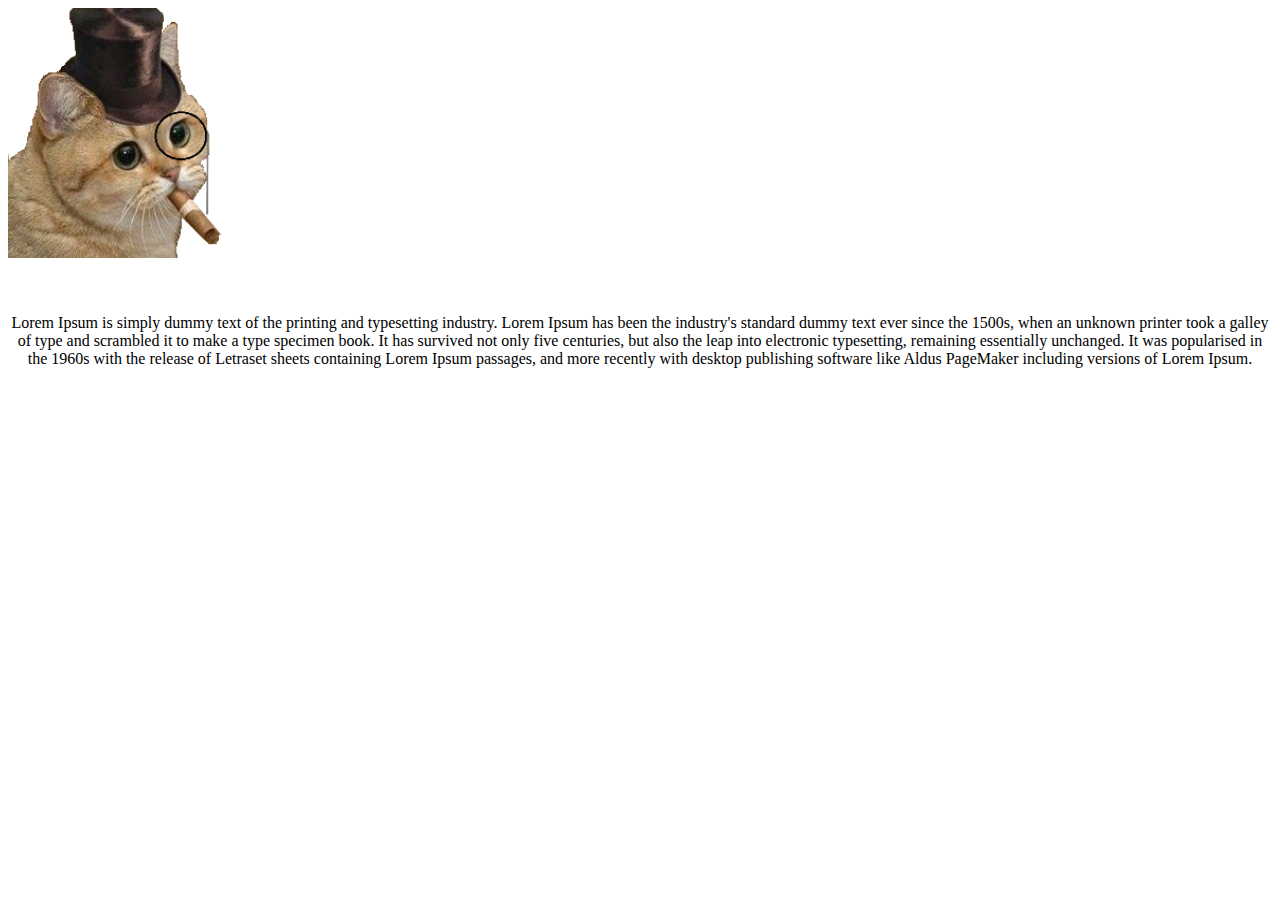
==== WowSuchProject/WebContent/cate-desc.html @ 39f622dd "Eli sisältö muutettu kaikista niin, että navi linkit toimivat sivulta toiselle ilman kaatumista. Nyt" ====
<!DOCTYPE html5>
<html>
<head>
<meta charset="ISO-8859-1">
<title>HTML Harjoitus - Characters</title>
		<link rel="stylesheet" href="css/style.css">
</head>
<body>

<img src="img/cat2.png" height="250" width="250"> <!-- Jenna: tässä on laitettu kuva catesta ja määritelty sen koko -->
	
	<p style="text-align: center; padding-top: 40px">
	Lorem Ipsum is simply dummy text of the printing and typesetting industry. Lorem Ipsum has been the industry's standard dummy text ever since the 1500s, when an unknown printer took a galley of type and scrambled it to make a type specimen book. It has survived not only five centuries, but also the leap into electronic typesetting, remaining essentially unchanged. It was popularised in the 1960s with the release of Letraset sheets containing Lorem Ipsum passages, and more recently with desktop publishing software like Aldus PageMaker including versions of Lorem Ipsum.
	</p>

</body>
</html>
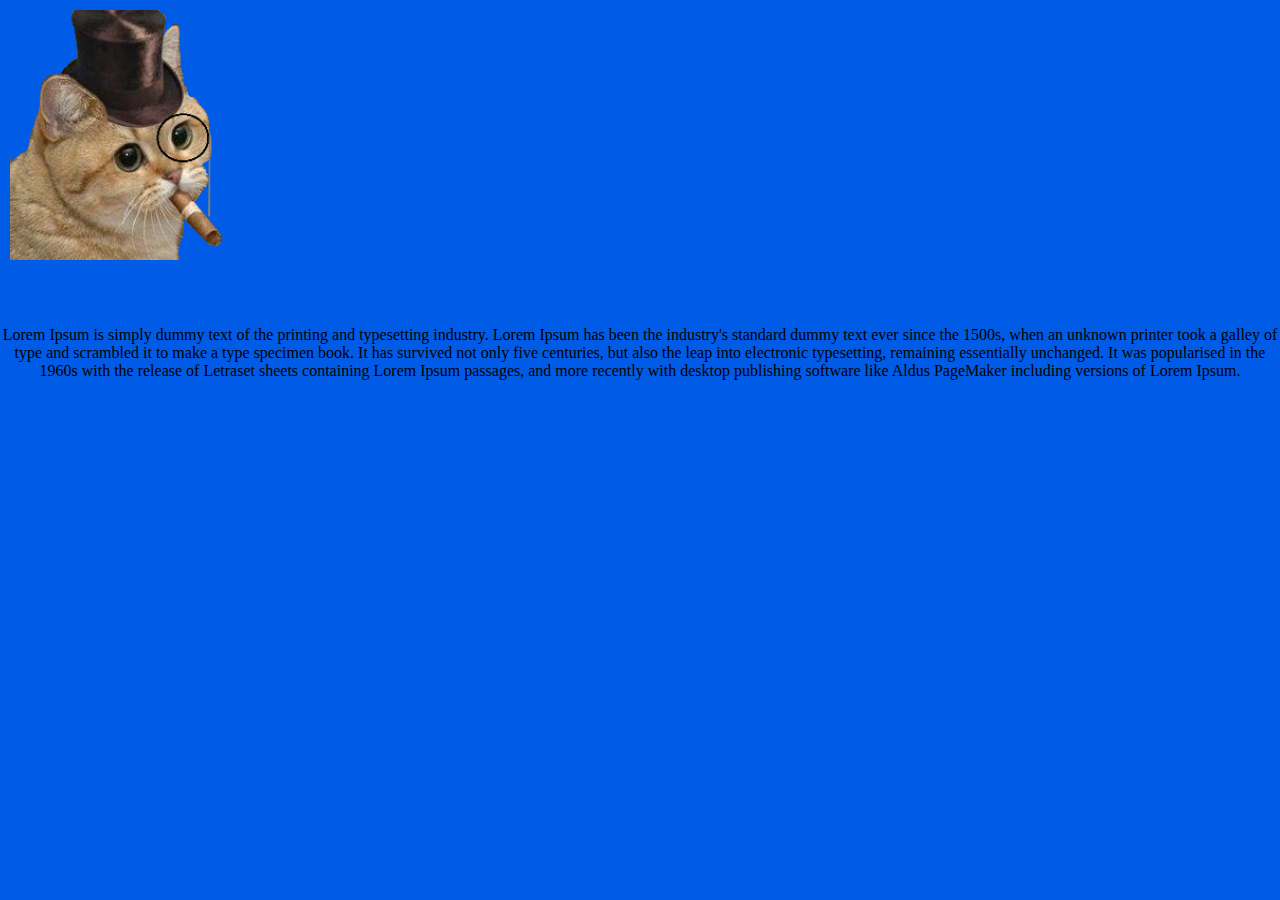
==== commit 100ab058: "Mun suuret muutokset jotka on kesken kaikessa" ====
--- a/WowSuchProject/WebContent/cate-desc.html
+++ b/WowSuchProject/WebContent/cate-desc.html
@@ -3,11 +3,11 @@
 <head>
 <meta charset="ISO-8859-1">
 <title>HTML Harjoitus - Characters</title>
-		<link rel="stylesheet" href="css/style.css">
+		<link rel="stylesheet" href="css/style-jenna.css">
 </head>
 <body>
 
-<img src="img/cat2.png" height="250" width="250"> <!-- Jenna: tässä on laitettu kuva catesta ja määritelty sen koko -->
+<img class="omatyyli" src="img/cat2.png" height="250" width="250"> <!-- Jenna: tässä on laitettu kuva catesta ja määritelty sen koko -->
 	
 	<p style="text-align: center; padding-top: 40px">
 	Lorem Ipsum is simply dummy text of the printing and typesetting industry. Lorem Ipsum has been the industry's standard dummy text ever since the 1500s, when an unknown printer took a galley of type and scrambled it to make a type specimen book. It has survived not only five centuries, but also the leap into electronic typesetting, remaining essentially unchanged. It was popularised in the 1960s with the release of Letraset sheets containing Lorem Ipsum passages, and more recently with desktop publishing software like Aldus PageMaker including versions of Lorem Ipsum.
--- a/WowSuchProject/WebContent/css/style-jenna.css
+++ b/WowSuchProject/WebContent/css/style-jenna.css
@@ -0,0 +1,112 @@
+/* merkki "*" tarkoittaa siis kaikkea mitä ei ole määritetty perus juureen eri parametreille */
+* {
+	 
+}
+
+body {
+	background-color: #005ce6; /* bodylle taustaväri*/ 
+	margin: 0; 
+	padding: 0; 
+}
+
+/* nav ul:le määritettiin class navi, joka tulee tässä siis .navi:na selkeyden vuoksi ja jotta saadaan keskitettyä navikaatio sujuvasti.
+eli jos halutaan kaikilla sivuilla navi toimimaan niin <ul class="navigaatio"> */
+.navigaatio{
+	list-style-type: none;
+    font-family: courier;
+   	font-size: xx-large;
+	background-color: #00BFFF;
+    list-style:none;
+    margin:0;
+    padding:0;
+    text-align:center;
+	overflow: hidden;
+}
+
+.navigaatio li{
+    display:inline;
+}
+
+.navigaatio a{
+    display:inline-block;
+	color: white;
+	padding: 14px 16px;
+    text-decoration: none;
+}
+
+/* Change the link color to #111 (black) on hover */
+.navigaatio a:hover {
+    background-color: #111;
+}
+/* Actiivinen navi, määritetään <a class="active" href="characters.html">CHARACTERS</a> */
+.active {
+	background-color: pink;
+}
+/*Jenna did section*/
+/* en muista mitä kaikkea tässä muutettiin mutta table margin: 0 auto; keskittää tablen sisällön keskelle sivua */
+div {
+	background-color: #005ce6; 
+	width: 100%;  /* pituus on aina 100% katsojan pixeleistä/näytöstä */
+	height: auto; /* määrittää automaattisesti section korkeuden */
+}
+
+img {
+	margin: 10px; /* kuvien bordereiden ulkopuolella oleva alue */ 
+	border: 3px solid black;
+}
+
+.omatyyli {
+	margin: 10px;
+	border: none;
+}
+
+table {
+	margin: 0 auto; /* tablen keskitys */
+	margin-top:14px; /* tablen päälle tuleva pehmustus jotta navi ei jää alle */
+}
+
+table td {
+	width:50%;	/* table jakautuu tasaisesti kahtia */
+}
+
+iframe {
+	
+}
+
+/* Tämän hetkinen ratkaisu iframen bordereiden poistoon, scrolli baariakaan ei näy ellei sitä tarvitse */
+iframe[seamless]{
+    background-color: transparent;
+    border: 0px none transparent;
+    padding: 0px;
+    overflow: hidden;
+}
+
+navigaatiocre {
+	list-style-type: none;
+    font-family: courier;
+   	font-size: xx-large;
+	background-color: #00BFFF;
+    list-style:none;
+    margin:0;
+    padding:0;
+    text-align:center;
+	overflow: hidden;
+}
+
+.fpkehykset {
+	margin: 10px; /* kuvien bordereiden ulkopuolella oleva alue */ 
+	border: 3px solid #000099;
+	border-radius: 25px;
+	
+}
+
+h1 {
+	font-family: Verdana;
+	color: black;
+	font-size: 50px;
+}
+
+.charkuvaustyylit {
+	font-family: courier;
+	color: white;
+}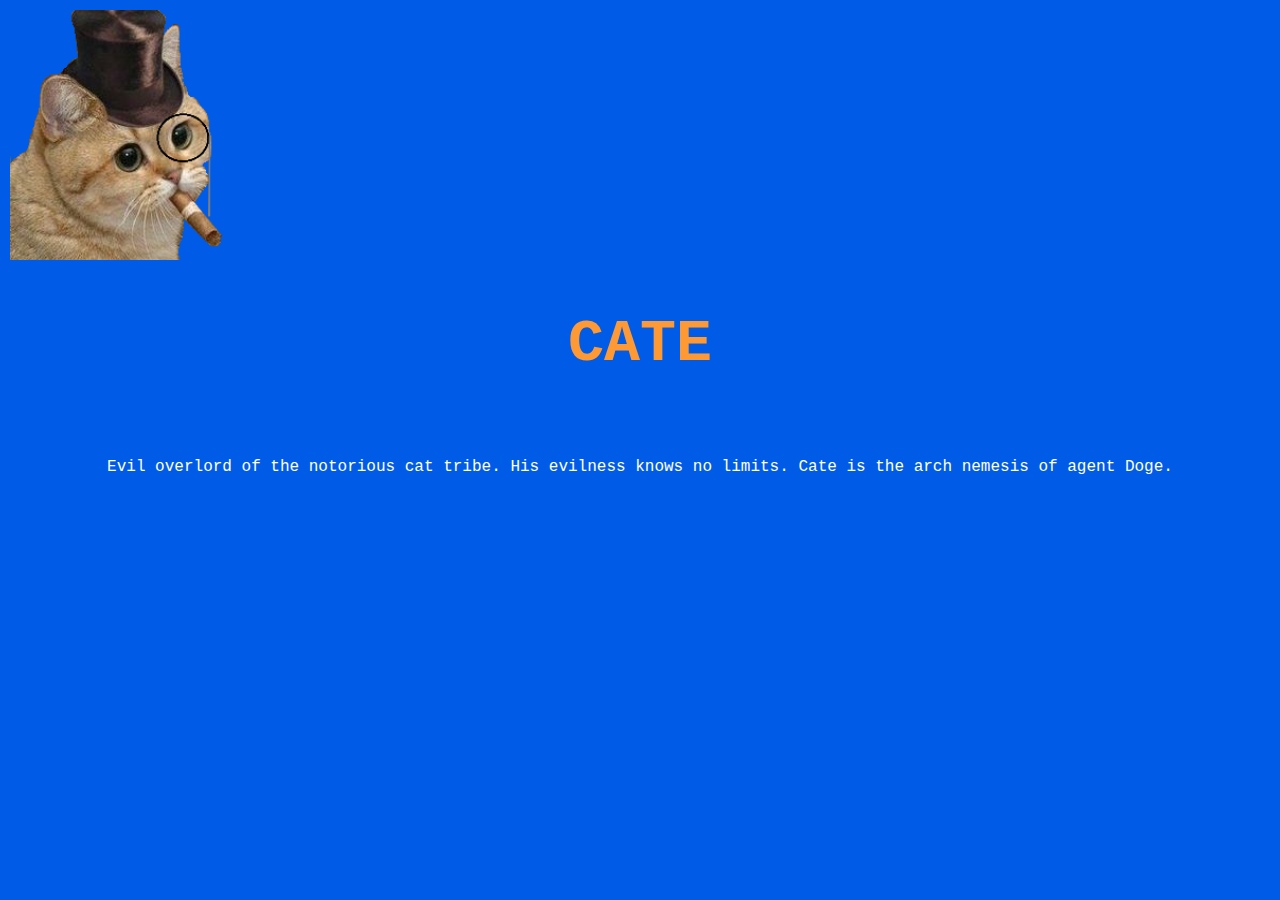
==== commit 000839d6: "Tässä suunilleen valmis kokonaisuus ilman storya" ====
--- a/WowSuchProject/WebContent/cate-desc.html
+++ b/WowSuchProject/WebContent/cate-desc.html
@@ -9,8 +9,9 @@
 
 <img class="omatyyli" src="img/cat2.png" height="250" width="250"> <!-- Jenna: tässä on laitettu kuva catesta ja määritelty sen koko -->
 	
-	<p style="text-align: center; padding-top: 40px">
-	Lorem Ipsum is simply dummy text of the printing and typesetting industry. Lorem Ipsum has been the industry's standard dummy text ever since the 1500s, when an unknown printer took a galley of type and scrambled it to make a type specimen book. It has survived not only five centuries, but also the leap into electronic typesetting, remaining essentially unchanged. It was popularised in the 1960s with the release of Letraset sheets containing Lorem Ipsum passages, and more recently with desktop publishing software like Aldus PageMaker including versions of Lorem Ipsum.
+	<h1 class="h1second" style="text-align:center"><strong>CATE</strong></h1>
+	<p class="charkuvaustyylit" style="text-align: center; padding-top: 40px">
+	Evil overlord of the notorious cat tribe. His evilness knows no limits. Cate is the arch nemesis of agent Doge.
 	</p>
 
 </body>
--- a/WowSuchProject/WebContent/css/style-jenna.css
+++ b/WowSuchProject/WebContent/css/style-jenna.css
@@ -15,7 +15,7 @@
 	list-style-type: none;
     font-family: courier;
    	font-size: xx-large;
-	background-color: #00BFFF;
+	background-color: #3399ff;
     list-style:none;
     margin:0;
     padding:0;
@@ -40,7 +40,7 @@
 }
 /* Actiivinen navi, määritetään <a class="active" href="characters.html">CHARACTERS</a> */
 .active {
-	background-color: pink;
+	background-color: #ff9933;
 }
 /*Jenna did section*/
 /* en muista mitä kaikkea tässä muutettiin mutta table margin: 0 auto; keskittää tablen sisällön keskelle sivua */
@@ -101,9 +101,13 @@
 }
 
 h1 {
-	font-family: Verdana;
-	color: black;
-	font-size: 50px;
+	font-family: arial black;
+	color: #ff9933;
+	font-size: 60px;
+}
+.h1second {
+	font-family: courier;
+	color: #ff9933;
 }
 
 .charkuvaustyylit {
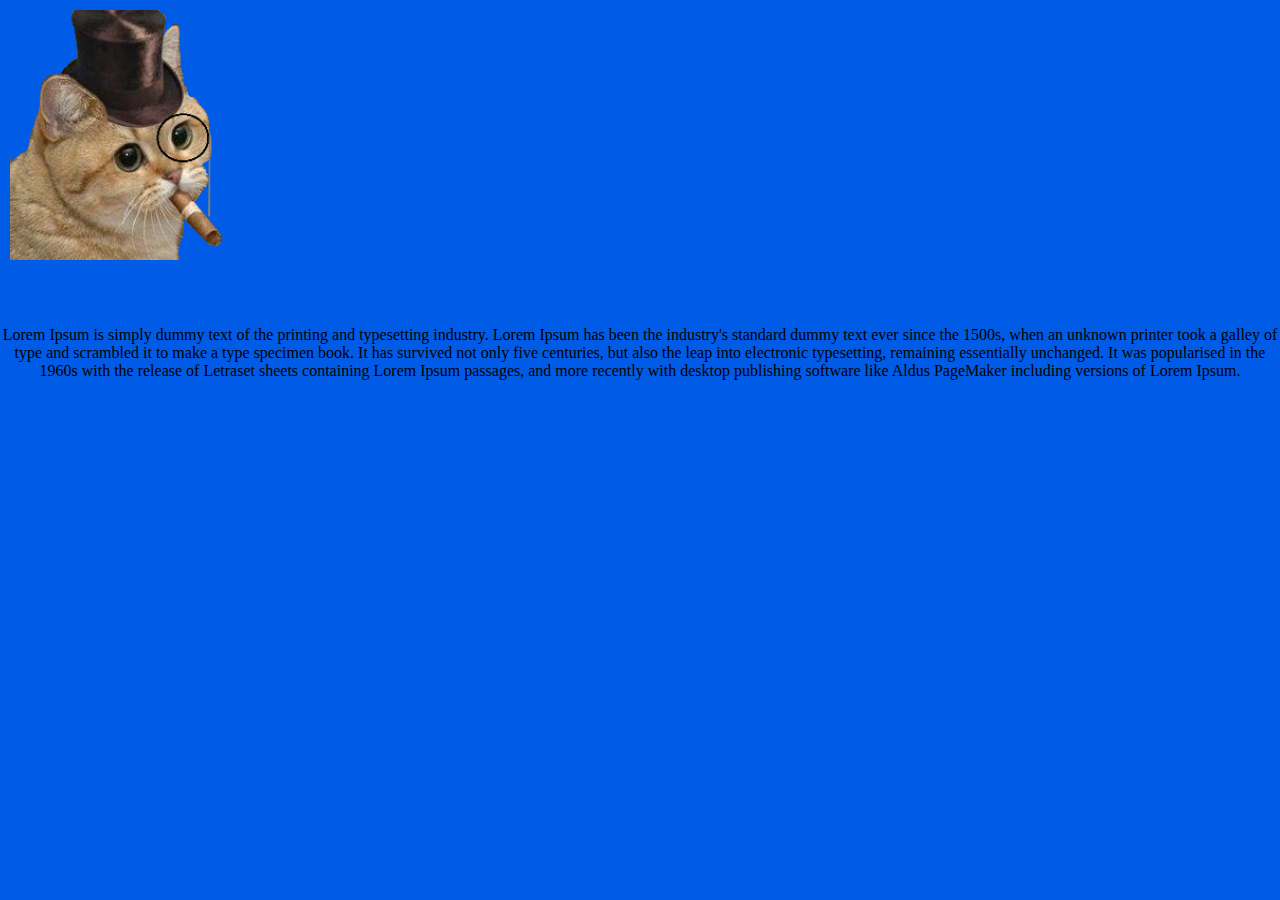
==== commit 6dee4498: "Merge remote-tracking branch 'origin/Jenna'" ====
--- a/WowSuchProject/WebContent/cate-desc.html
+++ b/WowSuchProject/WebContent/cate-desc.html
@@ -9,9 +9,8 @@
 
 <img class="omatyyli" src="img/cat2.png" height="250" width="250"> <!-- Jenna: tässä on laitettu kuva catesta ja määritelty sen koko -->
 	
-	<h1 class="h1second" style="text-align:center"><strong>CATE</strong></h1>
-	<p class="charkuvaustyylit" style="text-align: center; padding-top: 40px">
-	Evil overlord of the notorious cat tribe. His evilness knows no limits. Cate is the arch nemesis of agent Doge.
+	<p style="text-align: center; padding-top: 40px">
+	Lorem Ipsum is simply dummy text of the printing and typesetting industry. Lorem Ipsum has been the industry's standard dummy text ever since the 1500s, when an unknown printer took a galley of type and scrambled it to make a type specimen book. It has survived not only five centuries, but also the leap into electronic typesetting, remaining essentially unchanged. It was popularised in the 1960s with the release of Letraset sheets containing Lorem Ipsum passages, and more recently with desktop publishing software like Aldus PageMaker including versions of Lorem Ipsum.
 	</p>
 
 </body>
--- a/WowSuchProject/WebContent/css/style-jenna.css
+++ b/WowSuchProject/WebContent/css/style-jenna.css
@@ -15,7 +15,7 @@
 	list-style-type: none;
     font-family: courier;
    	font-size: xx-large;
-	background-color: #3399ff;
+	background-color: #00BFFF;
     list-style:none;
     margin:0;
     padding:0;
@@ -40,7 +40,7 @@
 }
 /* Actiivinen navi, määritetään <a class="active" href="characters.html">CHARACTERS</a> */
 .active {
-	background-color: #ff9933;
+	background-color: pink;
 }
 /*Jenna did section*/
 /* en muista mitä kaikkea tässä muutettiin mutta table margin: 0 auto; keskittää tablen sisällön keskelle sivua */
@@ -101,13 +101,9 @@
 }
 
 h1 {
-	font-family: arial black;
-	color: #ff9933;
-	font-size: 60px;
-}
-.h1second {
-	font-family: courier;
-	color: #ff9933;
+	font-family: Verdana;
+	color: black;
+	font-size: 50px;
 }
 
 .charkuvaustyylit {
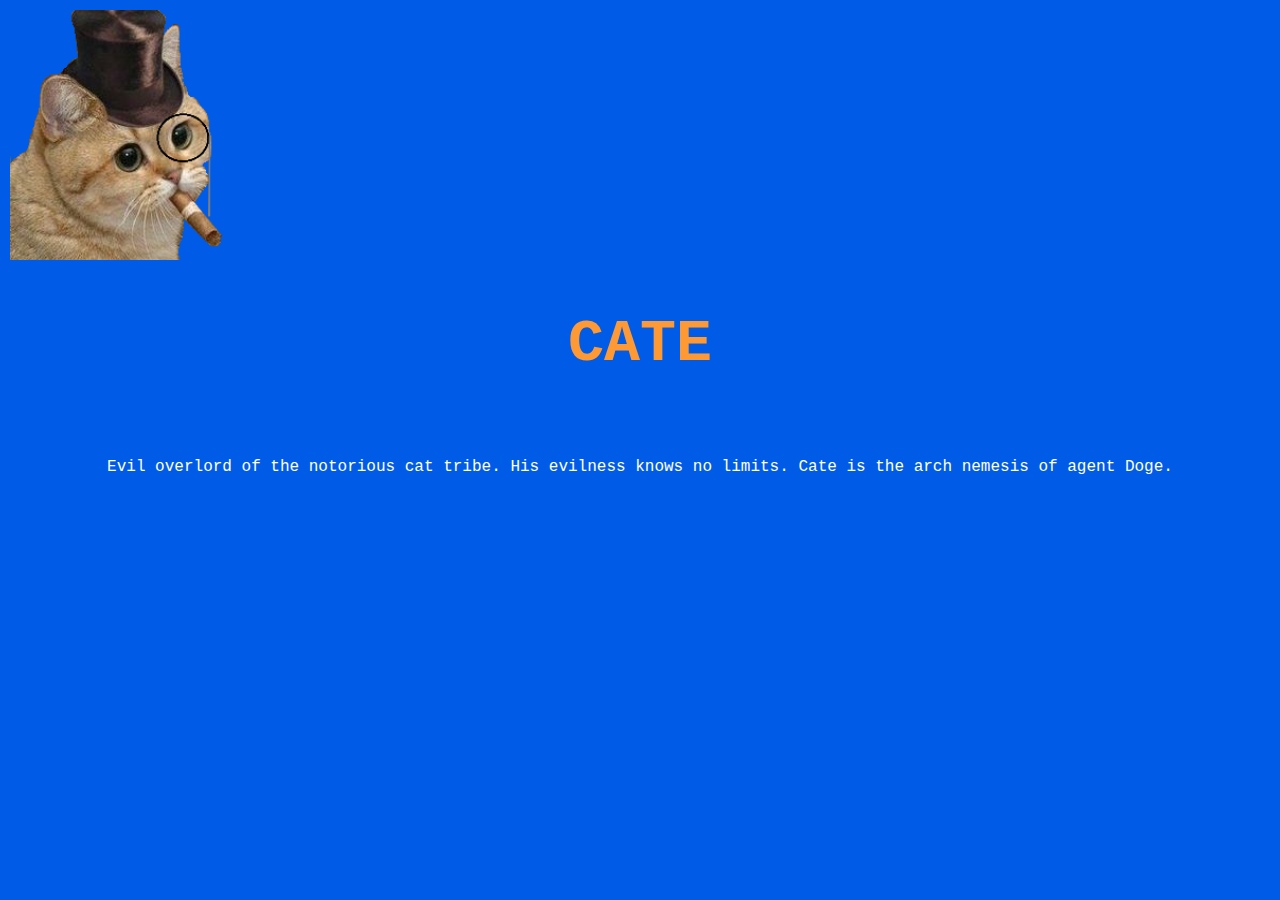
==== commit 0ee98a6f: "Merge remote-tracking branch 'origin/Jenna'" ====
--- a/WowSuchProject/WebContent/cate-desc.html
+++ b/WowSuchProject/WebContent/cate-desc.html
@@ -9,8 +9,9 @@
 
 <img class="omatyyli" src="img/cat2.png" height="250" width="250"> <!-- Jenna: tässä on laitettu kuva catesta ja määritelty sen koko -->
 	
-	<p style="text-align: center; padding-top: 40px">
-	Lorem Ipsum is simply dummy text of the printing and typesetting industry. Lorem Ipsum has been the industry's standard dummy text ever since the 1500s, when an unknown printer took a galley of type and scrambled it to make a type specimen book. It has survived not only five centuries, but also the leap into electronic typesetting, remaining essentially unchanged. It was popularised in the 1960s with the release of Letraset sheets containing Lorem Ipsum passages, and more recently with desktop publishing software like Aldus PageMaker including versions of Lorem Ipsum.
+	<h1 class="h1second" style="text-align:center"><strong>CATE</strong></h1>
+	<p class="charkuvaustyylit" style="text-align: center; padding-top: 40px">
+	Evil overlord of the notorious cat tribe. His evilness knows no limits. Cate is the arch nemesis of agent Doge.
 	</p>
 
 </body>
--- a/WowSuchProject/WebContent/css/style-jenna.css
+++ b/WowSuchProject/WebContent/css/style-jenna.css
@@ -1,21 +1,21 @@
-/* merkki "*" tarkoittaa siis kaikkea mitä ei ole määritetty perus juureen eri parametreille */
+/* merkki "*" tarkoittaa siis kaikkea mit� ei ole m��ritetty perus juureen eri parametreille */
 * {
 	 
 }
 
 body {
-	background-color: #005ce6; /* bodylle taustaväri*/ 
+	background-color: #005ce6; /* bodylle taustav�ri*/ 
 	margin: 0; 
 	padding: 0; 
 }
 
-/* nav ul:le määritettiin class navi, joka tulee tässä siis .navi:na selkeyden vuoksi ja jotta saadaan keskitettyä navikaatio sujuvasti.
+/* nav ul:le m��ritettiin class navi, joka tulee t�ss� siis .navi:na selkeyden vuoksi ja jotta saadaan keskitetty� navikaatio sujuvasti.
 eli jos halutaan kaikilla sivuilla navi toimimaan niin <ul class="navigaatio"> */
 .navigaatio{
 	list-style-type: none;
     font-family: courier;
    	font-size: xx-large;
-	background-color: #00BFFF;
+	background-color: #3399ff;
     list-style:none;
     margin:0;
     padding:0;
@@ -38,31 +38,36 @@
 .navigaatio a:hover {
     background-color: #111;
 }
-/* Actiivinen navi, määritetään <a class="active" href="characters.html">CHARACTERS</a> */
+/* Actiivinen navi, m��ritet��n <a class="active" href="characters.html">CHARACTERS</a> */
 .active {
-	background-color: pink;
+	background-color: #ff9933;
 }
 /*Jenna did section*/
-/* en muista mitä kaikkea tässä muutettiin mutta table margin: 0 auto; keskittää tablen sisällön keskelle sivua */
+/* en muista mit� kaikkea t�ss� muutettiin mutta table margin: 0 auto; keskitt�� tablen sis�ll�n keskelle sivua */
 div {
 	background-color: #005ce6; 
-	width: 100%;  /* pituus on aina 100% katsojan pixeleistä/näytöstä */
-	height: auto; /* määrittää automaattisesti section korkeuden */
+	width: 100%;  /* pituus on aina 100% katsojan pixeleist�/n�yt�st� */
+	height: auto; /* m��ritt�� automaattisesti section korkeuden */
 }
 
 img {
 	margin: 10px; /* kuvien bordereiden ulkopuolella oleva alue */ 
-	border: 3px solid black;
+	border: 3px solid #000099;
+	border-radius: 25px;
+	border-style: double;
+	background-color: #1a75ff;
 }
 
 .omatyyli {
 	margin: 10px;
 	border: none;
+	border-radius: 0px;
+	background: none;
 }
 
 table {
 	margin: 0 auto; /* tablen keskitys */
-	margin-top:14px; /* tablen päälle tuleva pehmustus jotta navi ei jää alle */
+	margin-top:14px; /* tablen p��lle tuleva pehmustus jotta navi ei j�� alle */
 }
 
 table td {
@@ -73,7 +78,7 @@
 	
 }
 
-/* Tämän hetkinen ratkaisu iframen bordereiden poistoon, scrolli baariakaan ei näy ellei sitä tarvitse */
+/* T�m�n hetkinen ratkaisu iframen bordereiden poistoon, scrolli baariakaan ei n�y ellei sit� tarvitse */
 iframe[seamless]{
     background-color: transparent;
     border: 0px none transparent;
@@ -97,13 +102,19 @@
 	margin: 10px; /* kuvien bordereiden ulkopuolella oleva alue */ 
 	border: 3px solid #000099;
 	border-radius: 25px;
+	border-style: double;
+	background-color: #1a75ff; 
 	
 }
 
 h1 {
-	font-family: Verdana;
-	color: black;
-	font-size: 50px;
+	font-family: arial black;
+	color: #ff9933;
+	font-size: 60px;
+}
+.h1second {
+	font-family: courier;
+	color: #ff9933;
 }
 
 .charkuvaustyylit {
